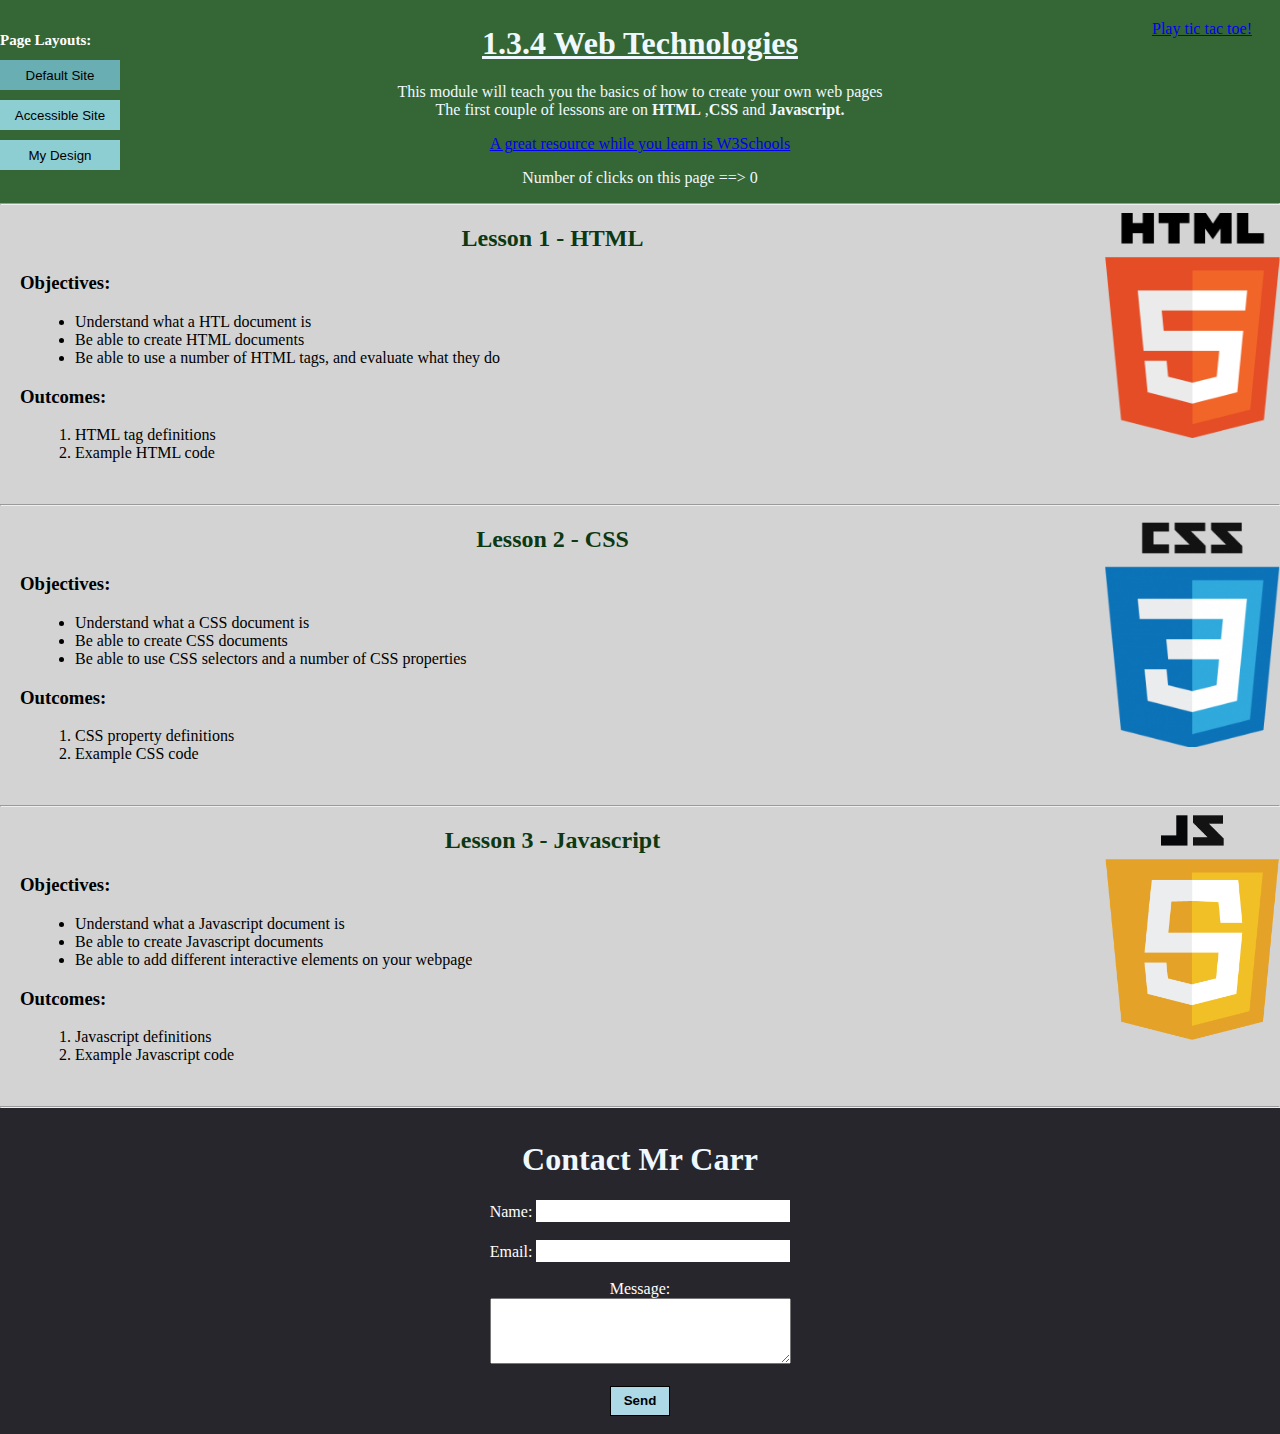
==== index.html @ 74765b19 "Update index.html" ====
<!DOCTYPE html>
<html>
<head>
<title>Website Project</title>
<link id="pagestyle" href="style1.css" rel="stylesheet">
</head>
<body>

<div id = "title">
<h1><u>1.3.4 Web Technologies</u></h1>
<h2 id="pageLayout">Page Layouts:</h2>
<button id = "changestyle1" class = "changestyle">Default Site</button>
<button id = "changestyle2" class = "changestyle">Accessible Site</button>
<button id = "changestyle3" class = "changestyle">My Design</button>

<p>This module will teach you the basics of how to create your own web pages
<br>The first couple of lessons are on <b>HTML</b> ,<b>CSS</b> and <b>Javascript.</b>
<br>
</p>

<a href = "https://www.w3schools.com/" id = "link" target="_blank">A great resource while you learn is W3Schools</a>
<p id = "linkCounter">Number of clicks on this page ==> 0</p>
<a href = "https://tictactoejs.pages.dev" id = "tictactoe" target="_blank">Play tic tac toe!</a>

<script>
let email_input = setTimeout(function() {prompt("Would you like to subscribe to receive emails? \nIf so, enter your email address here: ",""); } , 5000);

let clicks = 0;

document.getElementById("link").addEventListener("pointerdown", () => {
    clicks++;

    document.getElementById("linkCounter").innerHTML = `Number of clicks on this page ==> ${clicks}`;
})

document.getElementById("tictactoe").addEventListener("pointerdown", () => {
    clicks++;

    document.getElementById("linkCounter").innerHTML = `Number of clicks on this page ==> ${clicks}`;
})

let style1 = document.getElementById("changestyle1").addEventListener("pointerdown", () => {
    style1.onclick = document.getElementById("pagestyle").setAttribute("href", "style1.css");
})
let style2 = document.getElementById("changestyle2").addEventListener("pointerdown", () => {
    style2.onclick = document.getElementById("pagestyle").setAttribute("href", "style2.css");
})
let style3 = document.getElementById("changestyle3").addEventListener("pointerdown", () => {
    style3.onclick = document.getElementById("pagestyle").setAttribute("href", "style3.css");
})
</script>

<hr>
</div>
<img src="HTML.png" alt="HTML">
<h2>Lesson 1 - HTML</h2>
<p>
<h3>Objectives:</h3>
<ul>
    <li>Understand what a HTL document is</li>
    <li>Be able to create HTML documents</li>
    <li>Be able to use a number of HTML tags, and evaluate what they do</li>
</ul>

<h3>Outcomes:</h3>
<ol>
    <li>HTML tag definitions</li>
    <li>Example HTML code</li>
</ol>
</p>
<br>
<hr>
<p><img src="CSS.png" alt="CSS">
<h2>Lesson 2 - CSS</h2>
<h3>Objectives:</h3>
<ul>
    <li>Understand what a CSS document is</li>
    <li>Be able to create CSS documents</li>
    <li>Be able to use CSS selectors and a number of CSS properties</li>
</ul>

<h3>Outcomes:</h3>
<ol>
    <li>CSS property definitions</li>
    <li>Example CSS code</li>
</ol>
</p>
<br>
<hr>
<img src="JS.png" alt="JS">
<h2>Lesson 3 - Javascript</h2>
<p>
<h3>Objectives:</h3>
<ul>
    <li>Understand what a Javascript document is</li>
    <li>Be able to create Javascript documents</li>
    <li>Be able to add different interactive elements on your webpage</li>
</ul>

<h3>Outcomes:</h3>
<ol>
    <li>Javascript definitions</li>
    <li>Example Javascript code</li>
</ol>
</p>
<br>
<div id="footer">
<hr>
<form>
    <h1>Contact Mr Carr</h1>
    <label>Name:</label>
    <input type="text" id="name"><br><br>

    <label>Email:</label>
    <input type="email"><br><br>

    <label>Message:</label><br>
    <textarea rows="4" cols="35"></textarea><br><br>

    <button type="submit"><b>Send</b></button>
</form>
<br>
</div>
</body>
</html>
---- style1.css ----
body{
    background-color: lightgray;
    margin-top: 0px;
    margin: 0px;
}

p{
    font-family: Segoe UI;
}

h1 {
    margin-top: 0px;
    padding-top: 25px;
    color: aliceblue;
    font-family: Verdana;
}

h2 {
    color:rgb(12, 56, 18);
    text-align: center;
    font-family: Verdana;
}

h3 {
    padding-left: 20px;
    font-family: Verdana;
}

ul {
    padding-left: 75px;
    font-family: Segoe UI;
}

ol{
    padding-left: 75px;
    font-family: Segoe UI;
}

input{
    width: 250px;
    height: 20px;
    background-color: white;
    font-size: large;
    border-style:none;
    color:seagreen;
}

button{
    font-family: Arial;
    background-color: lightblue;
    border-style: solid;
    border-width: 1px;
    height: 30px;
    width: 60px;
}

button:hover{
    cursor:pointer;
    background-color: #69aeb3;
}

img{
    float:right;
    width:175px;
    height:225px;
}

a{
    font-family: Franklin Gothic Medium;
}

label{
    color:white;
    font-family: Verdana;
}

#title{
    background-color: rgba(0, 66, 0, 0.75);
    color: aliceblue;
    text-align: center;
}

#changestyle1{
    position: absolute;
    left: 0%;
    top: 60px;
    background-color: #69aeb3;
}

#changestyle2{
    position: absolute;
    left: 0%;
    top: 100px;
}

#changestyle3{
    position: absolute;
    left: 0%;
    top: 140px;
}

.changestyle{
    background-color: #8dced3;
    width: 120px;
    height: 30px;
    border-style: hidden;
}

#pageLayout{
    position: absolute;
    left: 0%;
    top: 20px;
    color: white;
    font-size: 15px;
}

#footer{
    background-color: #28262d;
    text-align: center;
    color:white;
}

#tictactoe{
    position: absolute;
    top: 20px;
    left: 90%;
}

a:visited{
    color: rgb(183, 97, 183);
}
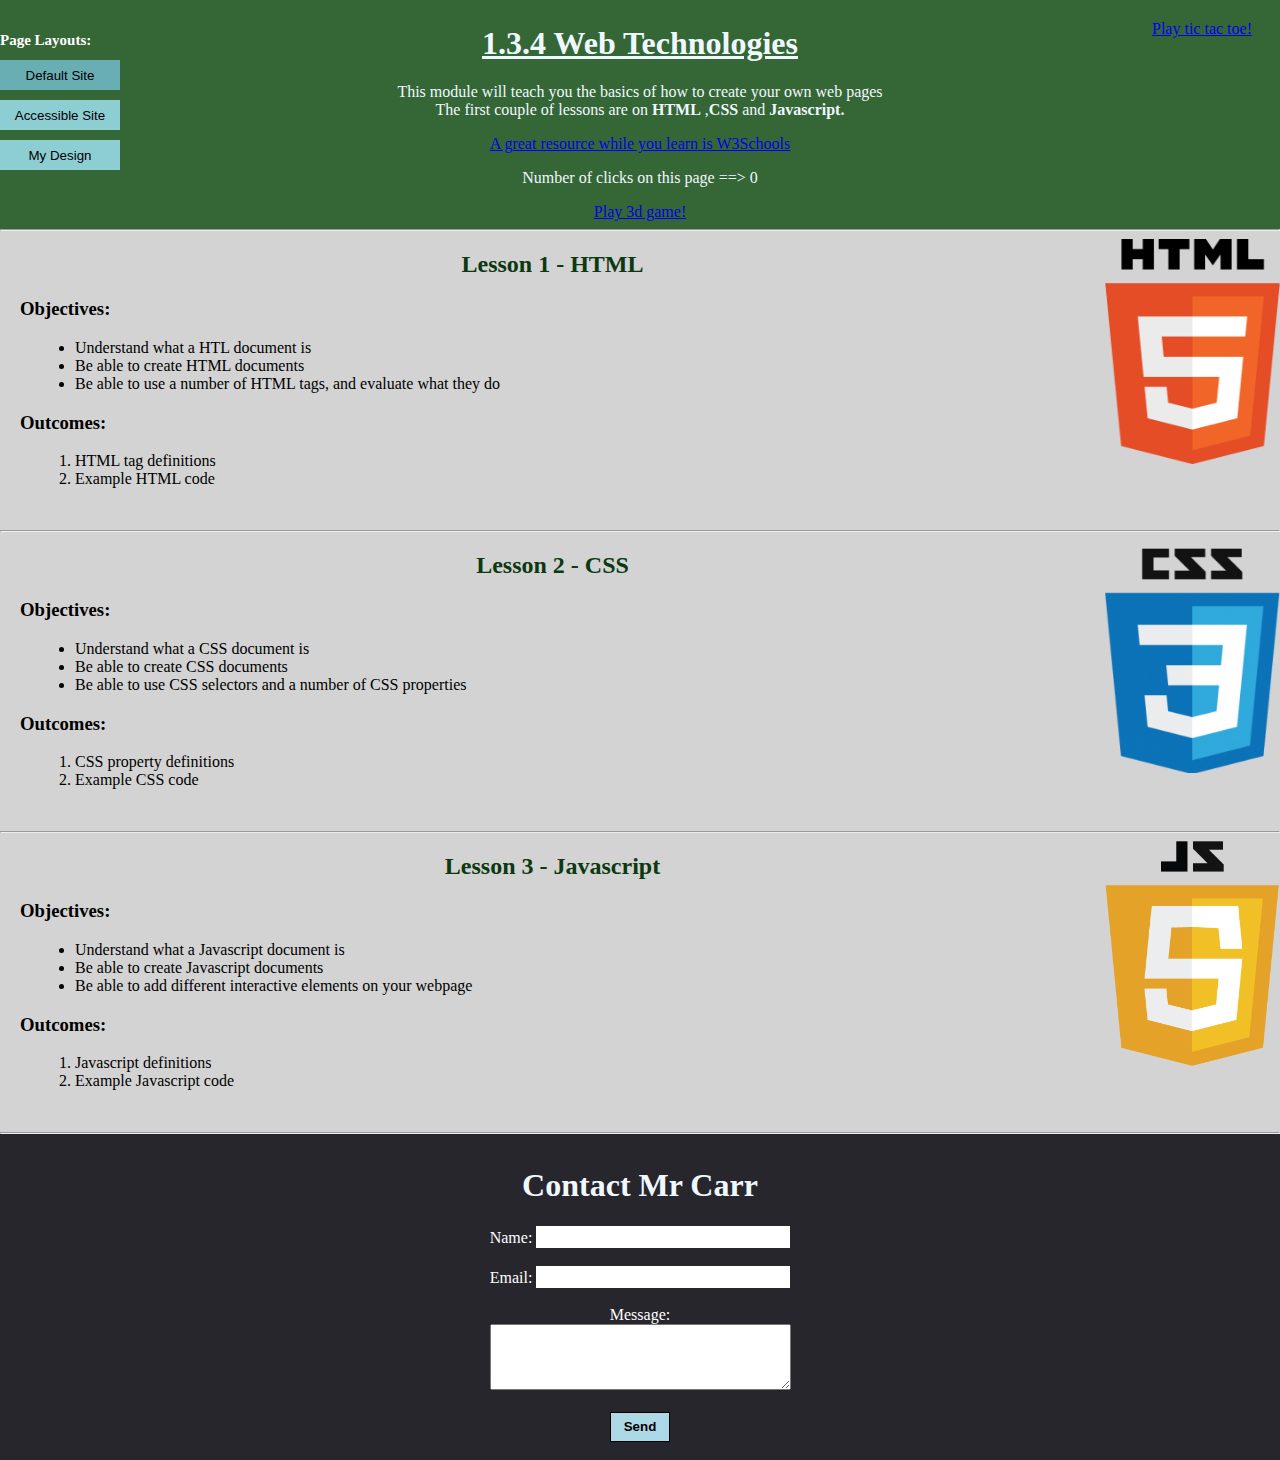
==== commit 1557b113: "Update index.html" ====
--- a/index.html
+++ b/index.html
@@ -21,6 +21,7 @@
 <a href = "https://www.w3schools.com/" id = "link" target="_blank">A great resource while you learn is W3Schools</a>
 <p id = "linkCounter">Number of clicks on this page ==> 0</p>
 <a href = "https://tictactoejs.pages.dev" id = "tictactoe" target="_blank">Play tic tac toe!</a>
+<a href = "https://threejs3drendering.pages.dev/" id = "game" target="_blank">Play 3d game!</a>
 
 <script>
 let email_input = setTimeout(function() {prompt("Would you like to subscribe to receive emails? \nIf so, enter your email address here: ",""); } , 5000);
@@ -34,6 +35,12 @@
 })
 
 document.getElementById("tictactoe").addEventListener("pointerdown", () => {
+    clicks++;
+
+    document.getElementById("linkCounter").innerHTML = `Number of clicks on this page ==> ${clicks}`;
+})
+   
+document.getElementById("game").addEventListener("pointerdown", () => {
     clicks++;
 
     document.getElementById("linkCounter").innerHTML = `Number of clicks on this page ==> ${clicks}`;
@@ -121,5 +128,8 @@
 </form>
 <br>
 </div>
+    
+<script src="javascript.js"></script>
+    
 </body>
 </html>
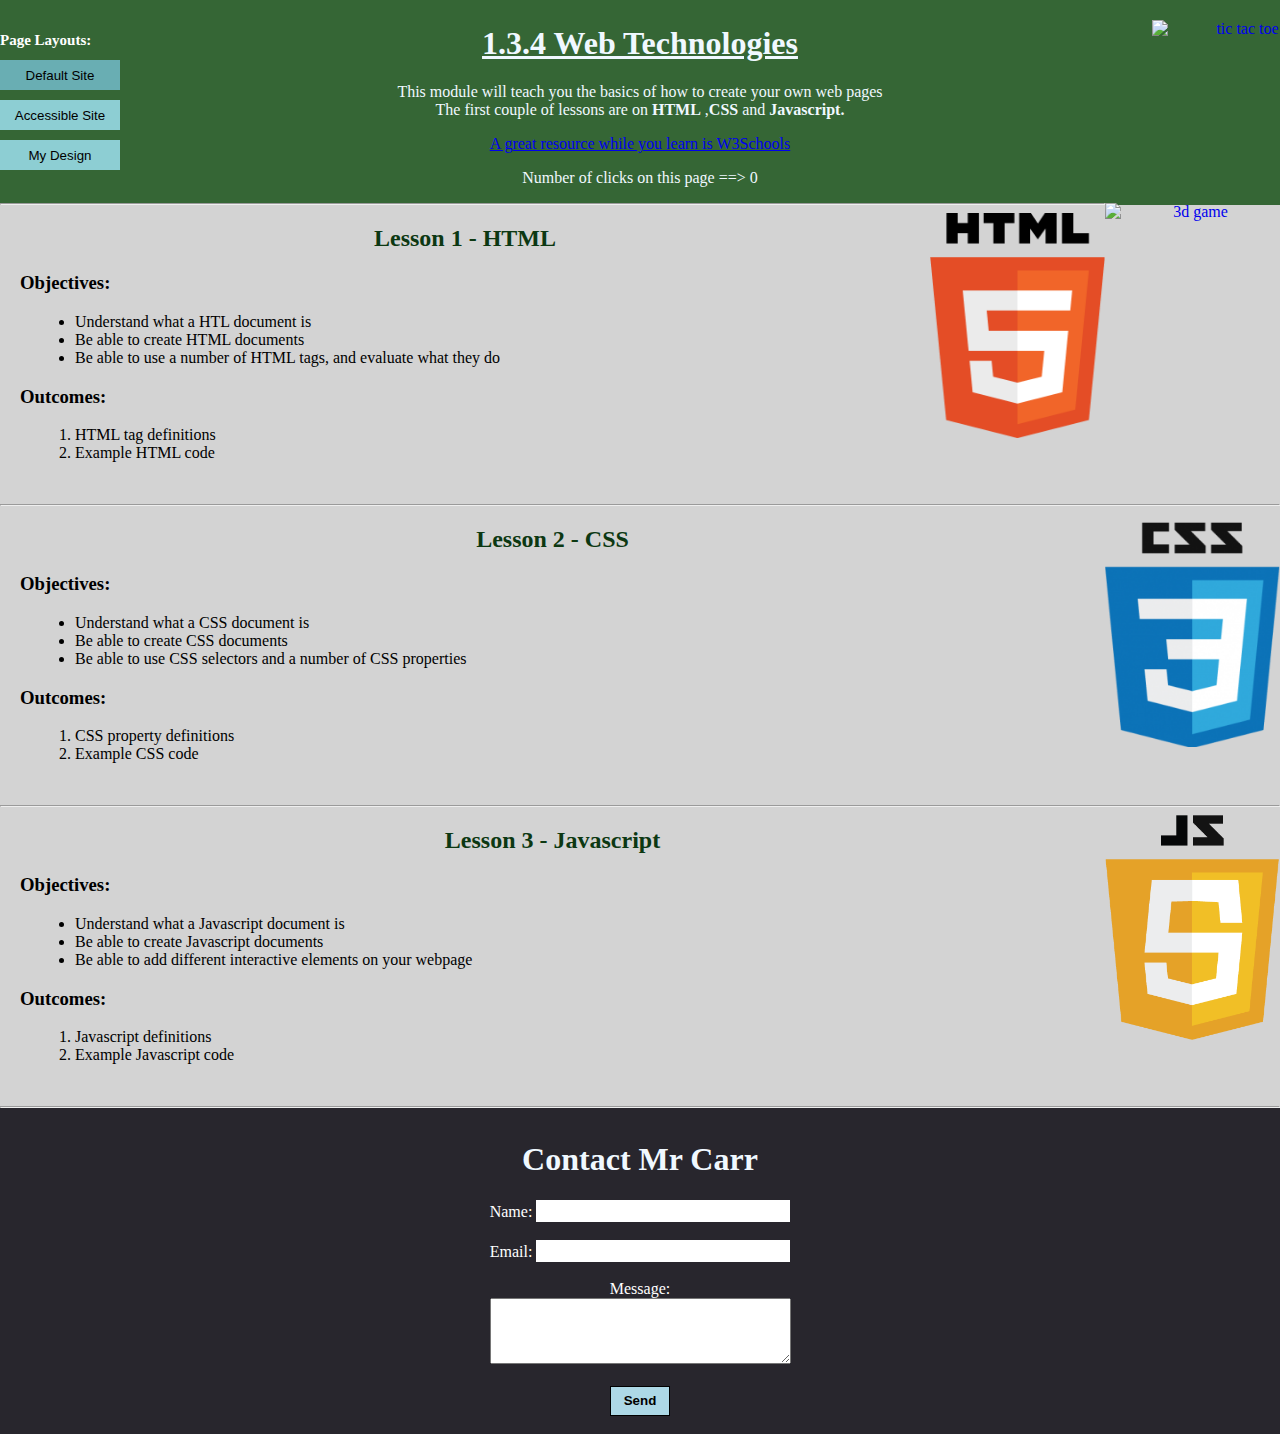
==== commit 00dd36c9: "Update index.html" ====
--- a/index.html
+++ b/index.html
@@ -5,6 +5,8 @@
 <link id="pagestyle" href="style1.css" rel="stylesheet">
 </head>
 <body>
+
+
 
 <div id = "title">
 <h1><u>1.3.4 Web Technologies</u></h1>
@@ -20,42 +22,9 @@
 
 <a href = "https://www.w3schools.com/" id = "link" target="_blank">A great resource while you learn is W3Schools</a>
 <p id = "linkCounter">Number of clicks on this page ==> 0</p>
-<a href = "https://tictactoejs.pages.dev" id = "tictactoe" target="_blank">Play tic tac toe!</a>
-<a href = "https://threejs3drendering.pages.dev/" id = "game" target="_blank">Play 3d game!</a>
+<a href = "https://tictactoejs.pages.dev" target="_blank"><img src="tictactoejs.pages.dev.png" alt="tic tac toe" id="tictactoe"></a>
+<a href = "https://threejs3drendering.pages.dev/" target="_blank"><img src="threejs3drendering.pages.dev.png" alt="3d game" id = "game"></a>
 
-<script>
-let email_input = setTimeout(function() {prompt("Would you like to subscribe to receive emails? \nIf so, enter your email address here: ",""); } , 5000);
-
-let clicks = 0;
-
-document.getElementById("link").addEventListener("pointerdown", () => {
-    clicks++;
-
-    document.getElementById("linkCounter").innerHTML = `Number of clicks on this page ==> ${clicks}`;
-})
-
-document.getElementById("tictactoe").addEventListener("pointerdown", () => {
-    clicks++;
-
-    document.getElementById("linkCounter").innerHTML = `Number of clicks on this page ==> ${clicks}`;
-})
-   
-document.getElementById("game").addEventListener("pointerdown", () => {
-    clicks++;
-
-    document.getElementById("linkCounter").innerHTML = `Number of clicks on this page ==> ${clicks}`;
-})
-
-let style1 = document.getElementById("changestyle1").addEventListener("pointerdown", () => {
-    style1.onclick = document.getElementById("pagestyle").setAttribute("href", "style1.css");
-})
-let style2 = document.getElementById("changestyle2").addEventListener("pointerdown", () => {
-    style2.onclick = document.getElementById("pagestyle").setAttribute("href", "style2.css");
-})
-let style3 = document.getElementById("changestyle3").addEventListener("pointerdown", () => {
-    style3.onclick = document.getElementById("pagestyle").setAttribute("href", "style3.css");
-})
-</script>
 
 <hr>
 </div>
@@ -113,23 +82,23 @@
 <br>
 <div id="footer">
 <hr>
-<form>
+<form onsubmit="showAlert(event)">
     <h1>Contact Mr Carr</h1>
     <label>Name:</label>
-    <input type="text" id="name"><br><br>
+    <input type="text" id="name" required><br><br>
 
     <label>Email:</label>
-    <input type="email"><br><br>
+    <input type="email" id="email" required><br><br>
 
     <label>Message:</label><br>
-    <textarea rows="4" cols="35"></textarea><br><br>
+    <textarea rows="4" cols="35" id="message" required></textarea><br><br>
 
-    <button type="submit"><b>Send</b></button>
+    <button type="submit" id="send"><b>Send</b></button>
 </form>
 <br>
 </div>
-    
+
 <script src="javascript.js"></script>
-    
+
 </body>
 </html>
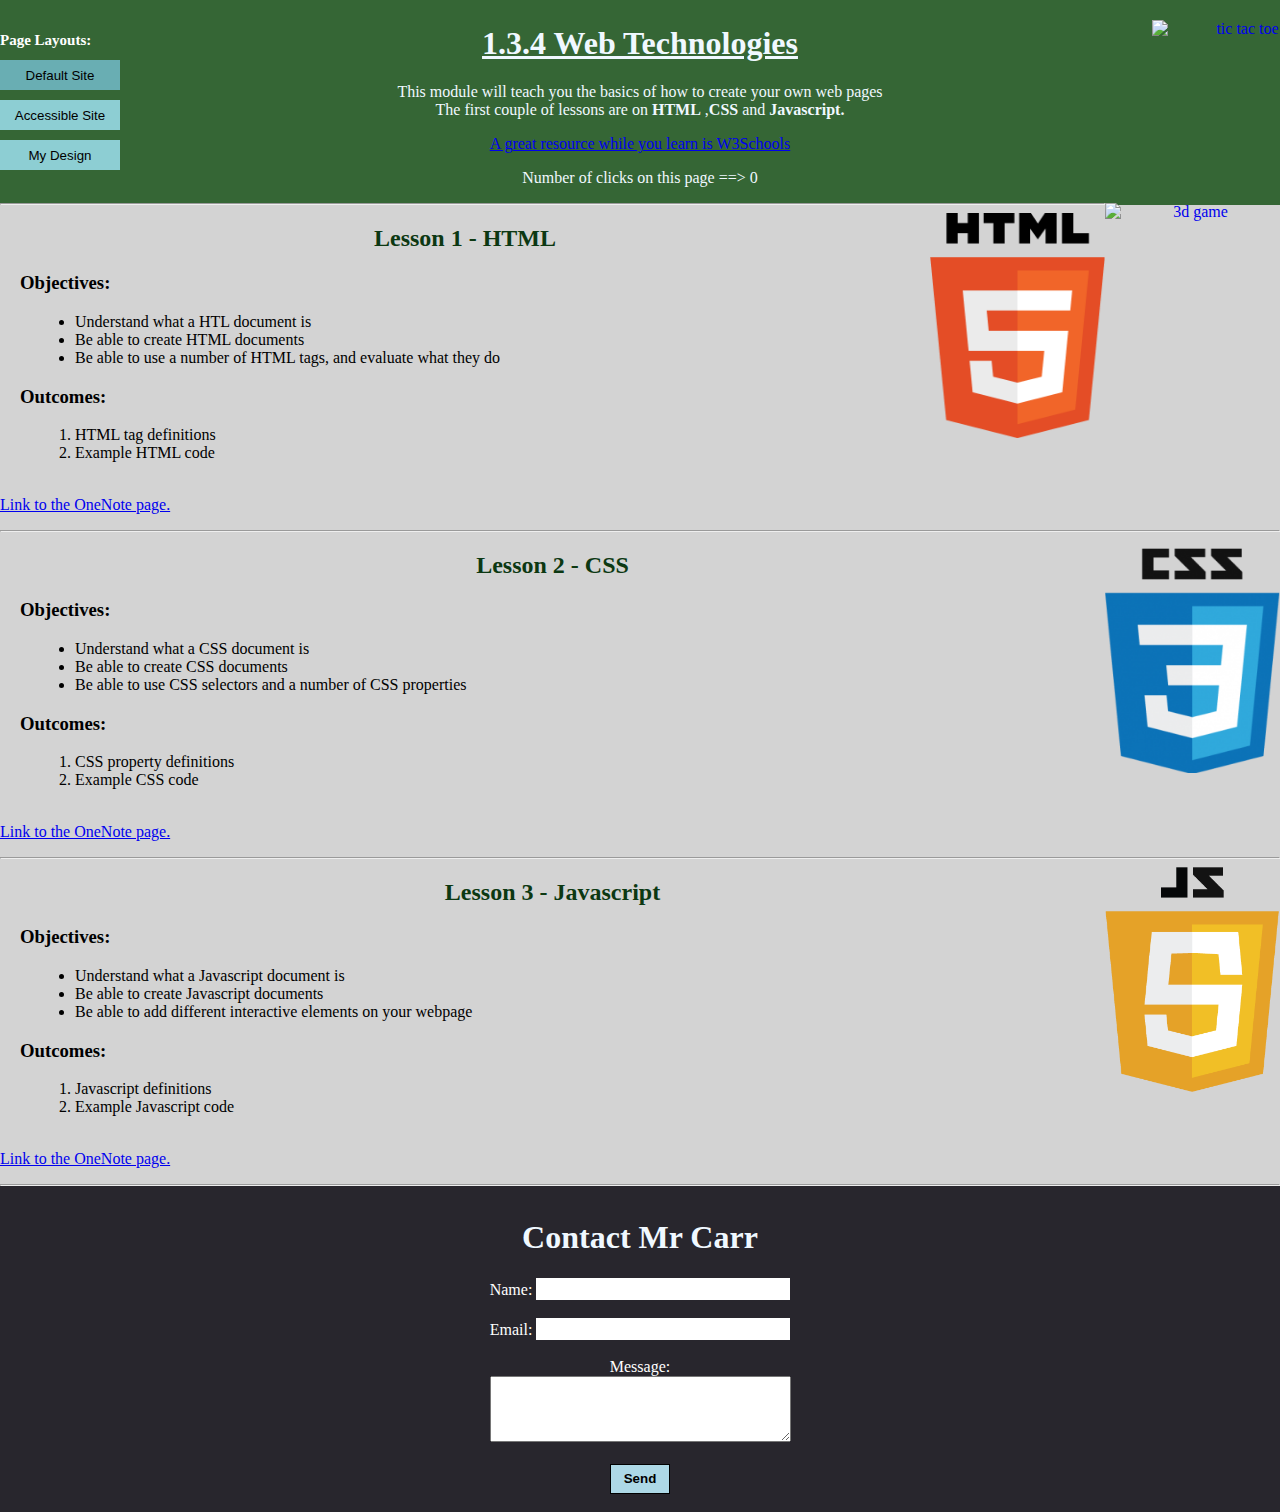
==== commit 75926c21: "Update index.html" ====
--- a/index.html
+++ b/index.html
@@ -20,10 +20,10 @@
 <br>
 </p>
 
-<a href = "https://www.w3schools.com/" id = "link" target="_blank">A great resource while you learn is W3Schools</a>
+<a href = "https://www.w3schools.com/" id = "link" class="link" target="_blank">A great resource while you learn is W3Schools</a>
 <p id = "linkCounter">Number of clicks on this page ==> 0</p>
-<a href = "https://tictactoejs.pages.dev" target="_blank"><img src="tictactoejs.pages.dev.png" alt="tic tac toe" id="tictactoe"></a>
-<a href = "https://threejs3drendering.pages.dev/" target="_blank"><img src="threejs3drendering.pages.dev.png" alt="3d game" id = "game"></a>
+<a href = "https://tictactoejs.pages.dev" target="_blank"><img src="tictactoejs.pages.dev.png" alt="tic tac toe" id="tictactoe" class="link"></a>
+<a href = "https://threejs3drendering.pages.dev/" target="_blank"><img src="threejs3drendering.pages.dev.png" alt="3d game" id = "game" class = "link"></a>
 
 
 <hr>
@@ -43,8 +43,10 @@
     <li>HTML tag definitions</li>
     <li>Example HTML code</li>
 </ol>
+<br>
+<a href = "https://agsfb.sharepoint.com/sites/TEAMAALEVELCS24-26/_layouts/15/Doc.aspx?sourcedoc=%7Bb6646148-6c25-4bc4-8c0a-51e9c5e5b51e%7D&action=view&wd=target%28_Content+Library%2FPaper+1%2F1.3.4+Web+Technologies.one%7C54d84b10-e85e-4c3c-a132-ea5a0f47a2e1%2F1.3.4.a+HTML%7C429a837c-baa2-42a7-9912-56f0d519ba64%2F%29&wdorigin=703" class="onenotelinks" target="_blank">Link to the OneNote page.</a>
+
 </p>
-<br>
 <hr>
 <p><img src="CSS.png" alt="CSS">
 <h2>Lesson 2 - CSS</h2>
@@ -60,8 +62,10 @@
     <li>CSS property definitions</li>
     <li>Example CSS code</li>
 </ol>
+<br>
+<a href = "https://agsfb.sharepoint.com/sites/TEAMAALEVELCS24-26/_layouts/15/Doc.aspx?sourcedoc=%7Bb6646148-6c25-4bc4-8c0a-51e9c5e5b51e%7D&action=view&wd=target%28_Content+Library%2FPaper+1%2F1.3.4+Web+Technologies.one%7C54d84b10-e85e-4c3c-a132-ea5a0f47a2e1%2F1.3.4.b+CSS%7C62deaabb-6368-43a5-a44c-25ca6a039a1f%2F%29&wdorigin=703" class="onenotelinks" target="_blank">Link to the OneNote page.</a>
+
 </p>
-<br>
 <hr>
 <img src="JS.png" alt="JS">
 <h2>Lesson 3 - Javascript</h2>
@@ -78,11 +82,13 @@
     <li>Javascript definitions</li>
     <li>Example Javascript code</li>
 </ol>
+<br>
+<a href = "https://agsfb.sharepoint.com/sites/TEAMAALEVELCS24-26/_layouts/15/Doc.aspx?sourcedoc=%7Bb6646148-6c25-4bc4-8c0a-51e9c5e5b51e%7D&action=view&wd=target%28_Content+Library%2FPaper+1%2F1.3.4+Web+Technologies.one%7C54d84b10-e85e-4c3c-a132-ea5a0f47a2e1%2F1.3.4.c+JavaScript%7C7ab8bb55-1c83-4657-909f-36a9e1d94aa2%2F%29&wdorigin=703" class="onenotelinks" target="_blank">Link to the OneNote page.</a>
+
 </p>
-<br>
 <div id="footer">
 <hr>
-<form onsubmit="showAlert(event)">
+<form id="form">
     <h1>Contact Mr Carr</h1>
     <label>Name:</label>
     <input type="text" id="name" required><br><br>
@@ -93,11 +99,12 @@
     <label>Message:</label><br>
     <textarea rows="4" cols="35" id="message" required></textarea><br><br>
 
-    <button type="submit" id="send"><b>Send</b></button>
+    <button type="submit"><b>Send</b></button>
 </form>
 <br>
 </div>
 
+<script src="https://cdn.emailjs.com/dist/email.min.js"></script>
 <script src="javascript.js"></script>
 
 </body>
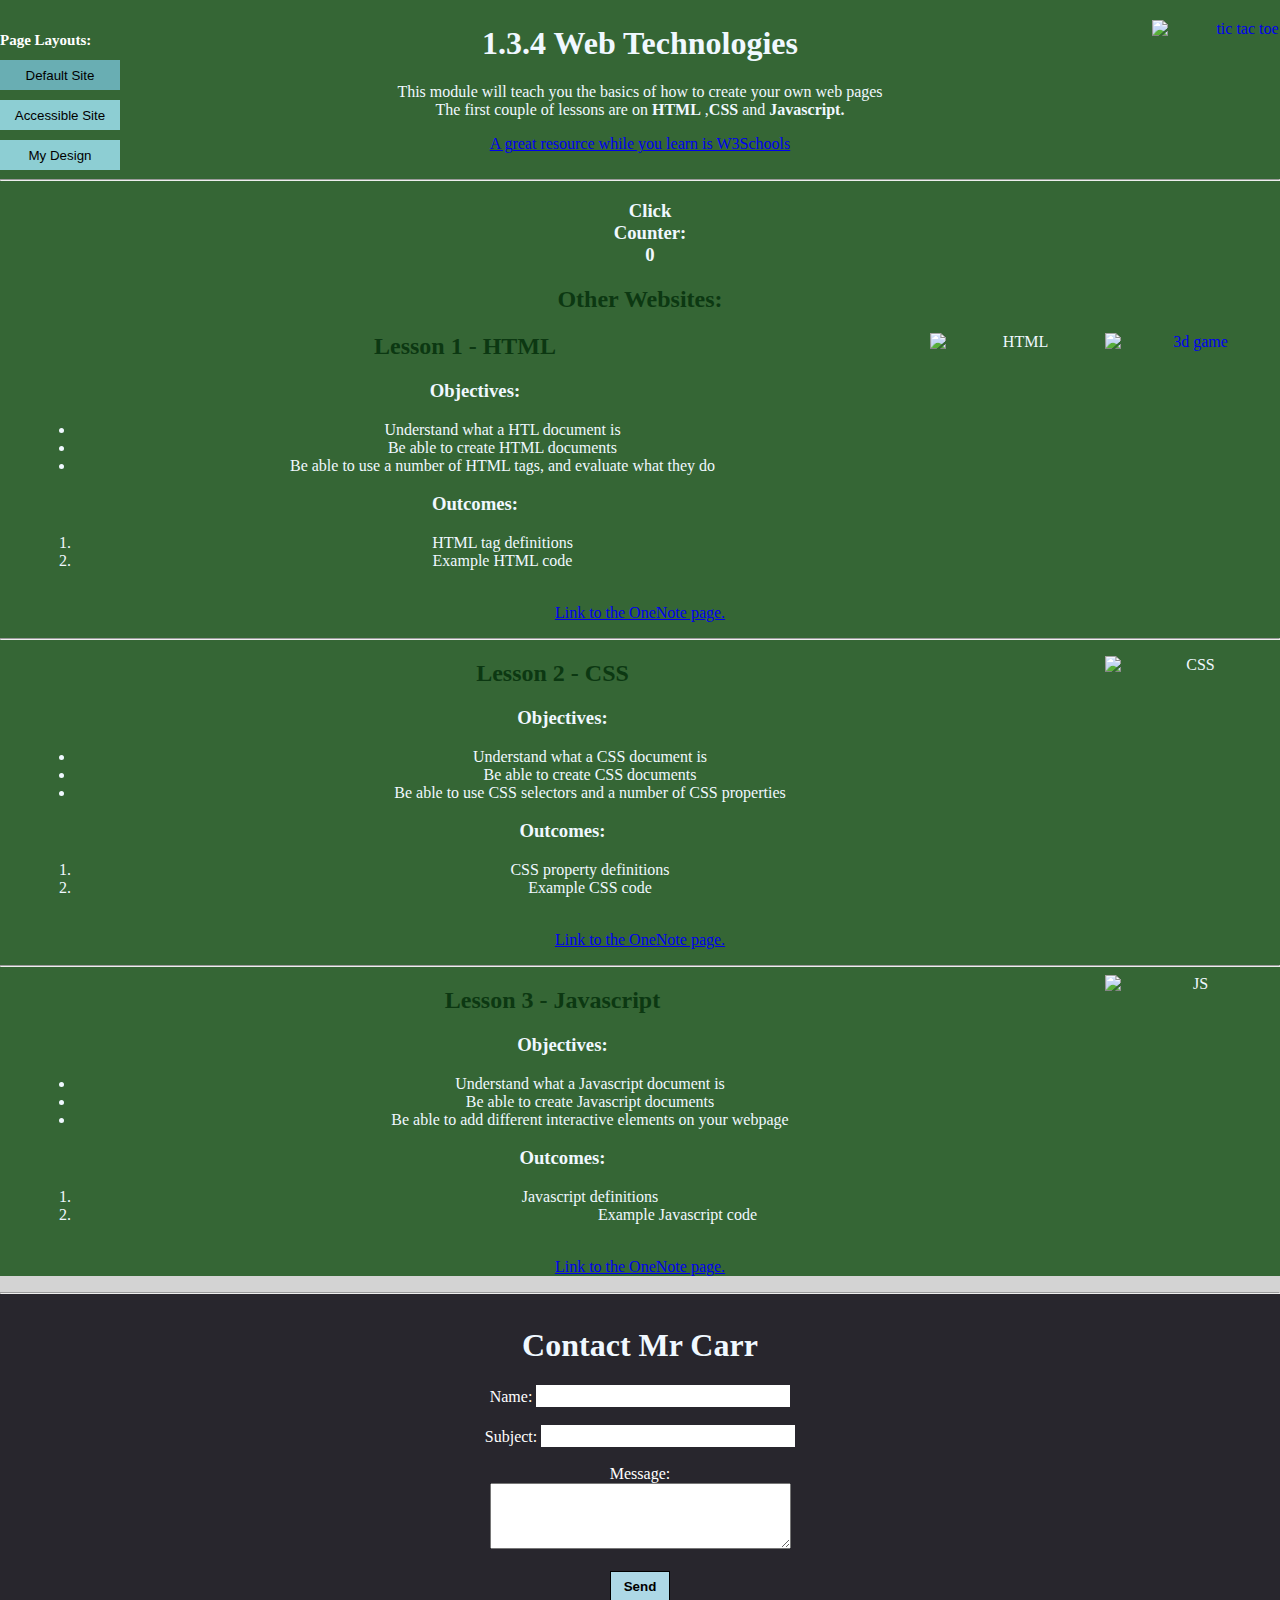
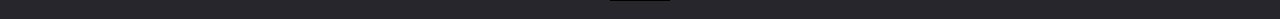
==== commit c13d85d8: "Update and rename 1.3.4 Web Technologies.html to index.html" ====
--- a/index.html
+++ b/index.html
@@ -9,11 +9,7 @@
 
 
 <div id = "title">
-<h1><u>1.3.4 Web Technologies</u></h1>
-<h2 id="pageLayout">Page Layouts:</h2>
-<button id = "changestyle1" class = "changestyle">Default Site</button>
-<button id = "changestyle2" class = "changestyle">Accessible Site</button>
-<button id = "changestyle3" class = "changestyle">My Design</button>
+<h1>1.3.4 Web Technologies</h1>
 
 <p>This module will teach you the basics of how to create your own web pages
 <br>The first couple of lessons are on <b>HTML</b> ,<b>CSS</b> and <b>Javascript.</b>
@@ -21,14 +17,27 @@
 </p>
 
 <a href = "https://www.w3schools.com/" id = "link" class="link" target="_blank">A great resource while you learn is W3Schools</a>
-<p id = "linkCounter">Number of clicks on this page ==> 0</p>
-<a href = "https://tictactoejs.pages.dev" target="_blank"><img src="tictactoejs.pages.dev.png" alt="tic tac toe" id="tictactoe" class="link"></a>
-<a href = "https://threejs3drendering.pages.dev/" target="_blank"><img src="threejs3drendering.pages.dev.png" alt="3d game" id = "game" class = "link"></a>
+<br>
+<br>
 
+<div class="main">
+<hr>
+<div id="sidebar">
+    <h2 id="pageLayout">Page Layouts:</h2>
+    <button id = "changestyle1" class = "changestyle">Default Site</button>
+    <button id = "changestyle2" class = "changestyle">Accessible Site</button>
+    <button id = "changestyle3" class = "changestyle">My Design</button>
 
-<hr>
+    <h3 id = "linkCounter">Click<br>Counter:<br>0</h3>
+
+    <h2 id="others">Other Websites:</h2>
+    <a href = "https://tictactoejs.pages.dev" target="_blank"><img src="tictactoejs.pages.dev.png" alt="tic tac toe" id="tictactoe" class="link" style="opacity: 1;"></a>
+    <a href = "https://threejs3drendering.pages.dev/" target="_blank"><img src="threejs3drendering.pages.dev.png" alt="3d game" id = "game" class = "link" style="opacity: 1;"></a>
+
 </div>
-<img src="HTML.png" alt="HTML">
+
+<div id="content"></div>
+<img src="HTML0.png" alt="HTML" id="html" class="images">
 <h2>Lesson 1 - HTML</h2>
 <p>
 <h3>Objectives:</h3>
@@ -48,7 +57,7 @@
 
 </p>
 <hr>
-<p><img src="CSS.png" alt="CSS">
+<p><img src="CSS0.png" alt="CSS" id="css" class="images">
 <h2>Lesson 2 - CSS</h2>
 <h3>Objectives:</h3>
 <ul>
@@ -67,7 +76,7 @@
 
 </p>
 <hr>
-<img src="JS.png" alt="JS">
+<img src="JS0.png" alt="JS" id="js" class="images">
 <h2>Lesson 3 - Javascript</h2>
 <p>
 <h3>Objectives:</h3>
@@ -84,17 +93,18 @@
 </ol>
 <br>
 <a href = "https://agsfb.sharepoint.com/sites/TEAMAALEVELCS24-26/_layouts/15/Doc.aspx?sourcedoc=%7Bb6646148-6c25-4bc4-8c0a-51e9c5e5b51e%7D&action=view&wd=target%28_Content+Library%2FPaper+1%2F1.3.4+Web+Technologies.one%7C54d84b10-e85e-4c3c-a132-ea5a0f47a2e1%2F1.3.4.c+JavaScript%7C7ab8bb55-1c83-4657-909f-36a9e1d94aa2%2F%29&wdorigin=703" class="onenotelinks" target="_blank">Link to the OneNote page.</a>
-
 </p>
+</div>
+</div>
 <div id="footer">
-<hr>
+    <hr>
 <form id="form">
     <h1>Contact Mr Carr</h1>
     <label>Name:</label>
     <input type="text" id="name" required><br><br>
 
-    <label>Email:</label>
-    <input type="email" id="email" required><br><br>
+    <label>Subject:</label>
+    <input type="text" id="subject" required><br><br>
 
     <label>Message:</label><br>
     <textarea rows="4" cols="35" id="message" required></textarea><br><br>
@@ -104,7 +114,17 @@
 <br>
 </div>
 
-<script src="https://cdn.emailjs.com/dist/email.min.js"></script>
+<script
+  type="text/javascript"
+  src="https://cdn.jsdelivr.net/npm/@emailjs/browser@4/dist/email.min.js">
+</script>
+<script type="text/javascript">
+  (function () {
+    emailjs.init({
+      publicKey: 'NhNnJxHaGwpH77-LU',
+    });
+  })();
+</script>
 <script src="javascript.js"></script>
 
 </body>
